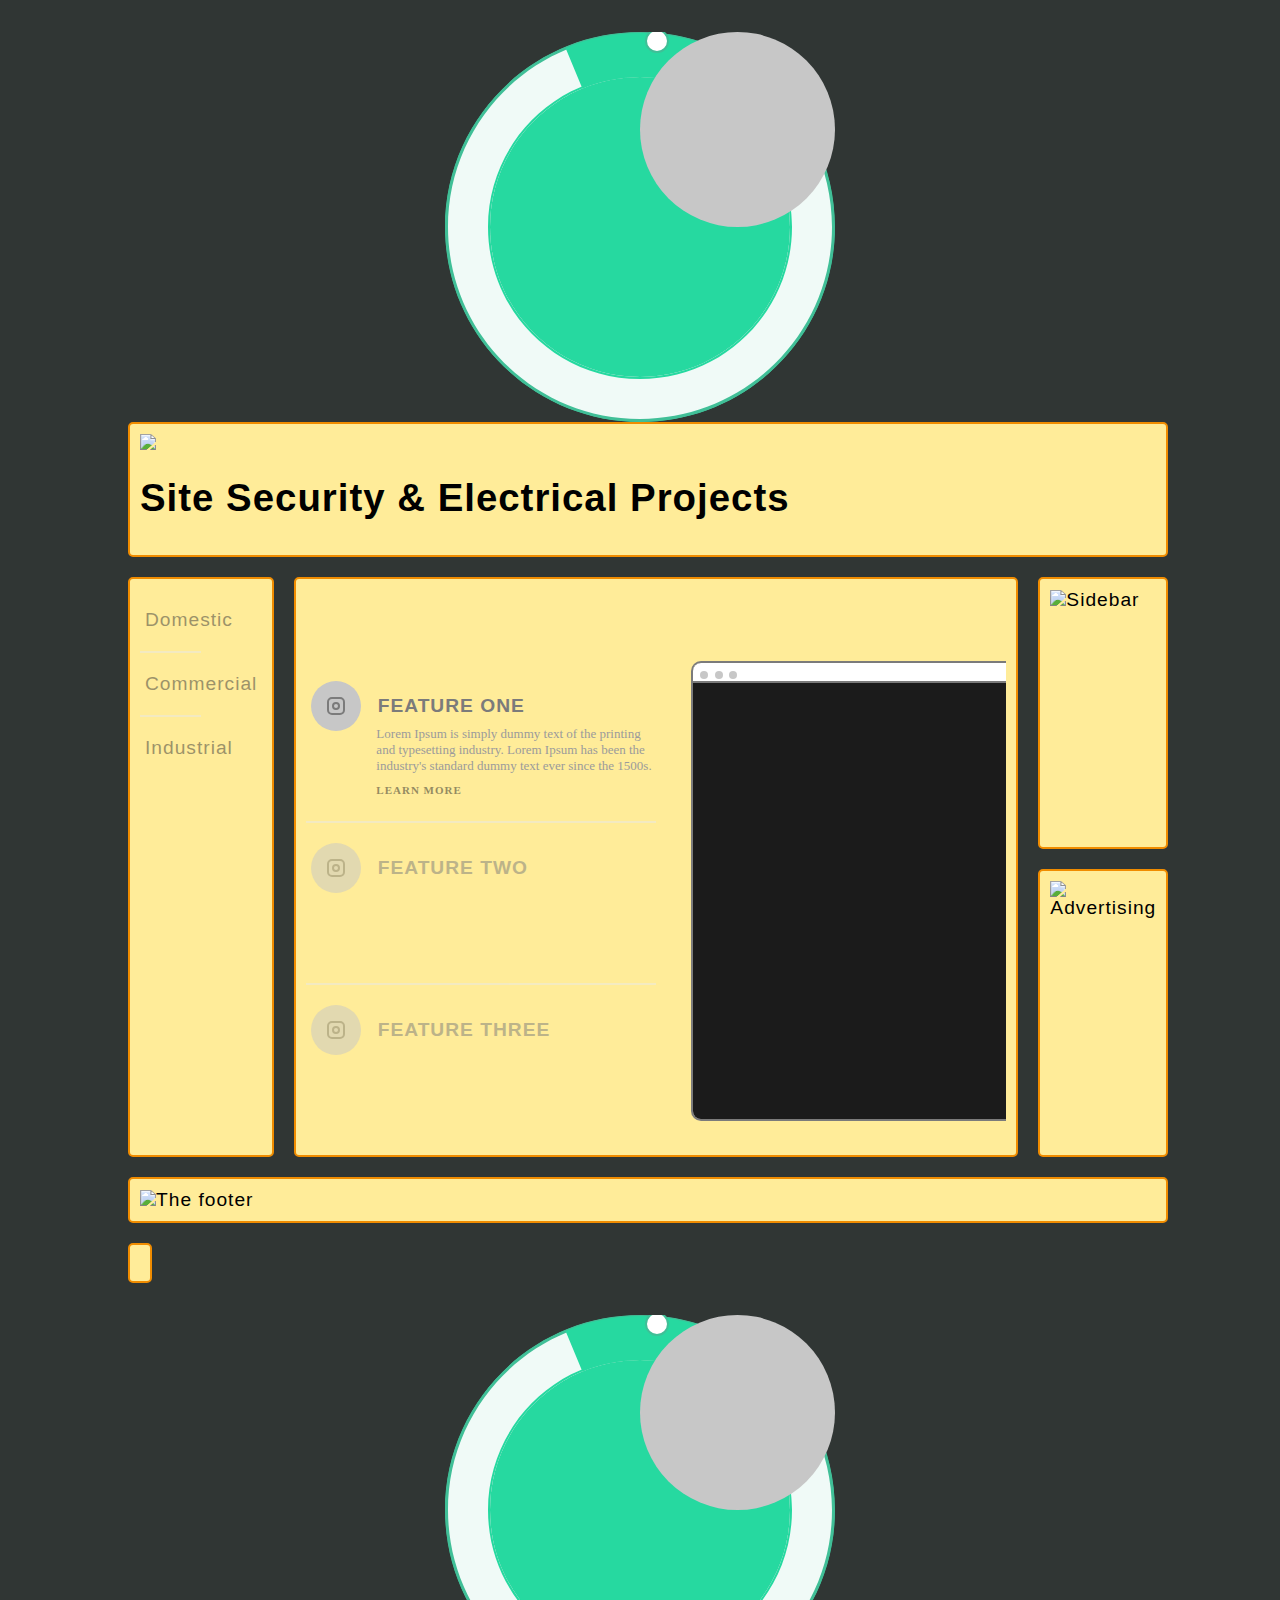
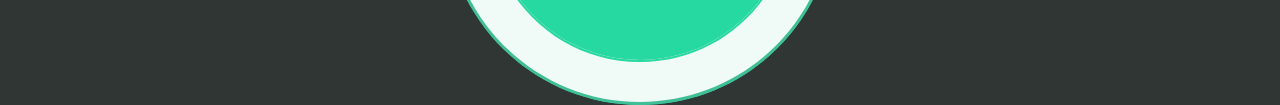
==== index.html @ a2bd5577 "Update index.html" ====
<head>
<!-- Learn about this code on MDN: https://developer.mozilla.org/en-US/docs/Web/CSS/CSS_Grid_Layout/Realizing_common_layouts_using_CSS_Grid_Layout -->
<link rel="stylesheet" href="style.css" type="text/css" media="screen"> 
<link rel="stylesheet" href="slider.css" type="text/css" media="screen">
<script>$(function() {
  $("#tabs").tabs({
    show: { effect: "blind", direction: "right", duration: 300 }
  });
  $( "#accordion" ).accordion();

  var btn = $('#accordion li a');
  var wrapper = $('#accordion li');

  $(btn).on('click', function() {
    $(btn).removeClass('active');
    $(btn).parent().find('.addon').removeClass('fadein');
    
    $(this).addClass('active');
    $(this).parent().find('.addon').addClass('fadein');
  });
  });</script><script src='https://cdnjs.cloudflare.com/ajax/libs/jquery/2.1.3/jquery.min.js'></script>
  <script src="js/index.js"></script>
</head>
<body><div class="slider-wrapper">

  <div class="rotatescroll" id="rotatescroll">

    <div class="viewport">

      <ul class="overview">
        <li>
          <a href="http://www.baijs.com"><img src="https://lh3.googleusercontent.com/-qYs3ZOJX-xg/VcoW14eR7uI/AAAAAAAADII/yAy7HLAr-ds/s800-Ic42/Southend-on-Sea-England_350x350.jpg" alt="" /></a>
        </li>
        <li>
          <a href="http://www.baijs.com"><img src="https://lh3.googleusercontent.com/-vZR6Rjpv3Uw/VcoW01PFRiI/AAAAAAAADII/F4N3YtK0mTA/s800-Ic42/Kylemore_County-Galway_Ireland_350x350.jpg" alt="" /></a>
        </li>
        <li>
          <a href="http://www.baijs.com"><img src="https://lh3.googleusercontent.com/-6twGYRW9qec/VcoW1E5Fj2I/AAAAAAAADII/xzsBLnCTuIs/s800-Ic42/Kidwelly-Carmarthen-Wales_350x350.jpg" alt="" /></a>
        </li>
        <li>
          <a href="http://www.baijs.com"><img src="https://lh3.googleusercontent.com/-TFeJJDYwyYw/VcoW1ATUTyI/AAAAAAAADII/GHVafrqce-c/s800-Ic42/Guernsey-coast-at-Gouffre_Channel-Islands_350x350.jpg" alt="" /></a>
        </li>
        <li>
          <a href="http://www.baijs.com"><img src="https://lh3.googleusercontent.com/-87WIsl0qnqE/VcoW2euL1PI/AAAAAAAADII/FFnVShlNvCY/s800-Ic42/Vest-Agder_Lindesnes_350x350.jpg" alt="" /></a>
        </li>
        <li>
          <a href="http://www.baijs.com"><img src="https://lh3.googleusercontent.com/-rcW7QNlhexM/VcoW1E9f5qI/AAAAAAAADII/zDpGAwGUuoE/s800-Ic42/Prins-Hendrikkade-Amsterdam-Holland_350x350.jpg" alt="" /></a>
        </li>
        <li>
          <a href="http://www.baijs.com"><img src="https://lh3.googleusercontent.com/-MF0cIdb1OtY/VcoW23sXmHI/AAAAAAAADII/MFHcCy-vSOI/s800-Ic42/bridges-Meuse-Sambre-Namur-Belgium_350x350.jpg" alt="" /></a>
        </li>
        <li>
          <a href="http://www.baijs.com"><img src="https://lh3.googleusercontent.com/-iamZ6JKpjJI/VcoW1SfQxyI/AAAAAAAADII/zTQU2uKVY6w/s800-Ic42/Sorrento-Naples-Italy_350x350.jpg" alt="" /></a>
        </li>
      </ul>

    </div>
    <!-- /.viewport -->

    <div class="dot"></div>
    <div class="overlay overlay-interaction" id="overlayInteraction"></div>
    <div class="overlay overlay-static"></div>
    <div class="overlay overlay-active" id="overlayActive"></div>
    <div class="thumb"></div>

  </div>
  <!-- /.rotatescroll -->
</div>
  <!-- /.slider-wrapper -->
<div class="wrapper"><div class="logome"><img src="/4siteonline.github.io/logo.png"/></div>
        <header class="main-head"><img src="/4siteonline.github.io/logo.png"/><h1>Site Security & Electrical Projects</h1></header>
        
        <nav class="main-nav">
            <ul>
                <li><a href="">Domestic</a></li>
                <li><a href="">Commercial</a></li>
                <li><a href="">Industrial</a></li>
            </ul>
        </nav>
        <article class="content">
            <div id="tabs">
  <ul id="accordion">
    <li>
      <a class="active" href="#tabs-1">   <div class="tag">
          <div class="icon">
            <div class="block">
              <div class="circle"></div>
            </div>
          </div>
          <span class="title">Feature One</span>
        </div>
      </a>
        <div class="addon fadein">
          <span>
            Lorem Ipsum is simply dummy text of the printing and typesetting industry. Lorem Ipsum has been the industry's standard dummy text ever since the 1500s.
          </span>
          <a class="para-a" href="#">Learn More</a>
        </div>
    </li>
    <li>
      <a href="#tabs-2">   <div class="tag">
          <div class="icon">
            <div class="block">
              <div class="circle"></div>
            </div>
          </div>
          <span class="title">Feature Two</span>
        </div>
      </a>
        <div class="addon">
          <span>
            Lorem Ipsum is simply dummy text of the printing and typesetting industry. Lorem Ipsum has been the industry's standard dummy text ever since the 1500s.
          </span>
          <a class="para-a" href="#">Learn More</a>
        </div>
    </li>
    <li>
      <a href="#tabs-3">   <div class="tag">
          <div class="icon">
            <div class="block">
              <div class="circle"></div>
            </div>
          </div>
          <span class="title">Feature Three</span>
        </div>
      </a>
        <div class="addon">
          <span>
            Lorem Ipsum is simply dummy text of the printing and typesetting industry. Lorem Ipsum has been the industry's standard dummy text ever since the 1500s.
          </span>
          <a class="para-a" href="#">Learn More</a>
        </div>
    </li>
  </ul>
  <div class="browser">
    <div class="top-bar">
      <div class="dot"></div>
      <div class="dot"></div>
      <div class="dot"></div>
    </div>
    <div id="tabs-1"></div>
    <div id="tabs-2"></div>
    <div id="tabs-3"></div>
  </div>
</div></article> 
        <aside class="side"><img src="/4siteonline.github.io/logo.png"/>Sidebar</aside>
        <div class="ad"><img src="/4siteonline.github.io/logo.png"/>Advertising</div>
        <footer class="main-footer"><img src="/4siteonline.github.io/logo.png"/>The footer</footer>
</div>
<div class="slid"><slider class="boxy"><div class="slider-wrapper">

  <div class="rotatescroll" id="rotatescroll">

    <div class="viewport">

      <ul class="overview">
        <li>
          <a href="http://www.baijs.com"><img src="https://lh3.googleusercontent.com/-qYs3ZOJX-xg/VcoW14eR7uI/AAAAAAAADII/yAy7HLAr-ds/s800-Ic42/Southend-on-Sea-England_350x350.jpg" alt="" /></a>
        </li>
        <li>
          <a href="http://www.baijs.com"><img src="https://lh3.googleusercontent.com/-vZR6Rjpv3Uw/VcoW01PFRiI/AAAAAAAADII/F4N3YtK0mTA/s800-Ic42/Kylemore_County-Galway_Ireland_350x350.jpg" alt="" /></a>
        </li>
        <li>
          <a href="http://www.baijs.com"><img src="https://lh3.googleusercontent.com/-6twGYRW9qec/VcoW1E5Fj2I/AAAAAAAADII/xzsBLnCTuIs/s800-Ic42/Kidwelly-Carmarthen-Wales_350x350.jpg" alt="" /></a>
        </li>
        <li>
          <a href="http://www.baijs.com"><img src="https://lh3.googleusercontent.com/-TFeJJDYwyYw/VcoW1ATUTyI/AAAAAAAADII/GHVafrqce-c/s800-Ic42/Guernsey-coast-at-Gouffre_Channel-Islands_350x350.jpg" alt="" /></a>
        </li>
        <li>
          <a href="http://www.baijs.com"><img src="https://lh3.googleusercontent.com/-87WIsl0qnqE/VcoW2euL1PI/AAAAAAAADII/FFnVShlNvCY/s800-Ic42/Vest-Agder_Lindesnes_350x350.jpg" alt="" /></a>
        </li>
        <li>
          <a href="http://www.baijs.com"><img src="https://lh3.googleusercontent.com/-rcW7QNlhexM/VcoW1E9f5qI/AAAAAAAADII/zDpGAwGUuoE/s800-Ic42/Prins-Hendrikkade-Amsterdam-Holland_350x350.jpg" alt="" /></a>
        </li>
        <li>
          <a href="http://www.baijs.com"><img src="https://lh3.googleusercontent.com/-MF0cIdb1OtY/VcoW23sXmHI/AAAAAAAADII/MFHcCy-vSOI/s800-Ic42/bridges-Meuse-Sambre-Namur-Belgium_350x350.jpg" alt="" /></a>
        </li>
        <li>
          <a href="http://www.baijs.com"><img src="https://lh3.googleusercontent.com/-iamZ6JKpjJI/VcoW1SfQxyI/AAAAAAAADII/zTQU2uKVY6w/s800-Ic42/Sorrento-Naples-Italy_350x350.jpg" alt="" /></a>
        </li>
      </ul>

    </div>
    <!-- /.viewport -->

    <div class="dot"></div>
    <div class="overlay overlay-interaction" id="overlayInteraction"></div>
    <div class="overlay overlay-static"></div>
    <div class="overlay overlay-active" id="overlayActive"></div>
    <div class="thumb"></div>

  </div>
  <!-- /.rotatescroll -->
</div>
        <!-- /.slider-wrapper --></slider></div></body>
---- style.css ----
.logome {width:10%;}
@import url('https://fonts.googleapis.com/css?family=Open Sans:400,700|Montserrat');

body {
  margin: 0;
  padding: 0;
  font-family: 'Montserrat';
  font-size: 13px;
  letter-spacing: 1px;
}

#tabs {
  width: 700px;
  display: flex;
  position: relative;
  margin: 0 auto;
  margin-top: 50px;
  height: auto;
  min-height: 200px;
  max-height: 600px;
  overflow: hidden;
}

ul {
  position: relative;
  display: inline-block;
  margin: 0;
  padding: 0;
  list-style-type: none;
  vertical-align: top;
  width: 50%;
}

ul li a {
  position: relative;
  display: block;
  width: 100%;
  text-decoration: none;
  color: #3b3b3b;
  border-top: solid 2px #e9e9e9;
  padding: 20px 5px;
  z-index: 1;
  opacity: .5;
  -webkit-transition: 0.3s ease;
  -moz-transition: 0.3s ease;
  -o-transition: 0.3s ease;
  transition: 0.3s ease;
}

ul li:focus, a:focus {
  outline: none;
}

ul li:nth-child(1) a {
  border-top: none;
}

ul li a.active {
  opacity: 1;
}

.para-a {
  font-weight: bold;
  margin-top: 10px;
  padding: 0;
  text-transform: uppercase;
  font-size: 11px;
  letter-spacing: 1px;
  border: none;
  font-family: 'Montserrat';
  color: #2b2b2b;
}

.tag {
  position: relative;
  width: 100%;
}

.icon {
  position: relative;
  display: inline-block;
  width: 50px;
  height: 50px;
  background: #c7c7c7;
  border-radius: 100%;
  vertical-align: middle;
}

.block {
  position: absolute;
  width: 18px;
  height: 18px;
  vertical-align: middle;
  border: solid 2px #7b7b7b;
  border-radius: 5px;
  top: 50%;
  left: 50%;
  -webkit-transform: translate(-50%, -50%);
  -moz-transform: translate(-50%, -50%);
  -o-transform: translate(-50%, -50%);
  -ms-transform: translate(-50%, -50%);
  transform: translate(-50%, -50%);
}

.circle {
  position: absolute;
  padding: 2px;
  border: solid 2px #7b7b7b;
  border-radius: 100%;
  top: 50%;
  left: 50%;
  -webkit-transform: translate(-50%, -50%);
  -moz-transform: translate(-50%, -50%);
  -o-transform: translate(-50%, -50%);
  -ms-transform: translate(-50%, -50%);
  transform: translate(-50%, -50%);
}

.title {
  display: inline-block;
  text-transform: uppercase;
  font-weight: bold;
  padding: 0 10px;
  vertical-align: middle;
  color: #7b7b7b;
}

.addon {
  position: relative;
  width: 80%;
  top: -25px;
  margin-left: 70px;
  letter-spacing: 0;
  font-size: 13px;
  color: #9b9b9b;
  opacity: 0;
  font-family: 'Open Sans';
}

.addon.fadein {
  opacity: 1;
}

.browser {
  width: 45%;
  height: 95%;
  position: absolute;
  border-style: solid;
  border-width: 2px 0 2px 2px;
  border-color: #7b7b7b transparent #7b7b7b #7b7b7b;
  right: 0;
  border-radius: 10px 0 0 10px;
  overflow: hidden;
}

.top-bar {
  position: absolute;
  top: 0;
  left: 0;
  width: 100%;
  height: 20px;
  line-height: 20px;
  background: #fff;
  border-bottom: solid 2px #7b7b7b;
  z-index: 2;
}

.dot {
  position: relative;
  display: inline-block;
  padding: 4px;
  background: #c7c7c7;
  border-radius: 100%;
}

.dot:nth-child(1) {
  margin-left: 7px;
}

#tabs-1, #tabs-2, #tabs-3 {
  position: absolute;
  top: 0;
  right: 0;
  width: 100%;
  height: 100%;
}

#tabs-1 {
  background: #9b9b9b;
}

#tabs-2 {
  background: #c9c9c9;
}

#tabs-3 {
  background: #1b1b1b;
}
*slider
*,
*:before,
*:after {
  /* outline: 1px dotted salmon; */
  
  box-sizing: inherit;
}

html,
body {
  height: 100%;
  background-color: #303634;
}

body {
  font: 100%/1.5 AvenirNext-Medium, Corbel, "Segoe Ui", "Trebuchet Ms", sans-serif;
  margin: 0;
  box-sizing: border-box;
  min-height: 100%;
  overflow: hidden;
}

img {
  border: 0;
  max-width: 100%;
  height: auto;
}

.slider-wrapper {
  /* width: 390px; */
  
  max-width: 24.375em;
  margin: 2em auto 0;
}

.rotatescroll img {
  vertical-align: middle;
  border: 9px solid #26d9a0;
}

.rotatescroll img,
.rotatescroll .overview li {
  border-radius: 50%;
}
/* Tiny Circleslider */

.rotatescroll {
  position: relative;
  height: 390px;
  width: 390px;
  padding: 40px;
  overflow: hidden;
}

.rotatescroll .viewport {
  /* width: 390px; */
  
  height: 390px;
  position: relative;
  margin: 0 auto;
  overflow: hidden;
  pointer-events: none;
  background-color: #26d9a0;
}

.rotatescroll .overview {
  /* position: absolute; */ 
  position: relative;
  width: 798px;
  list-style: none;
  left: 0;
  top: 0;
  margin: -20px 0 0 -20px;
  padding: 0;
  z-index: 0;
}

.rotatescroll .overview li {
  height: 342px;
  width: 342px;
  float: left;
  position: relative;
  padding: 15px;
  margin: 4px 0 0 4px;
}

.rotatescroll .overlay {
  pointer-events: none;
  position: absolute;
  left: 0;
  top: 0;
  height: 390px;
  width: 390px;
  /* standalone SVG: https://gist.github.com/atelierbram/2f7e675dc7d65acab65d#file-bg-scroll-active_390x390-svg */ 
  background: url("data:image/svg+xml;charset=utf8,%3Csvg xmlns='http://www.w3.org/2000/svg' viewBox='0 0 390 390'%3E%3Cg%3E%3Cpath fill='rgb(48,54,52)' d='M195,0H0v195C0,87.305,87.305,0,195,0z'/%3E%3Cpath fill='rgb(48,54,52)' d='M195,390h195V195C390,302.696,302.695,390,195,390z'/%3E%3Cpath fill='rgb(48,54,52)' d='M0,195v195h195C87.305,390,0,302.696,0,195z'/%3E%3Cpath fill='rgb(48,54,52)' d='M195,0c107.695,0,195,87.305,195,195V0H195z'/%3E%3C/g%3E%3Cg%3E%3Cpath fill='rgb(64,191,151)' d='M195,0C87.304,0,0,87.305,0,195s87.304,195,195,195c107.695,0,195-87.305,195-195S302.695,0,195,0z M195,345c-82.926,0-150-67.074-150-150c0-82.925,67.074-150,150-150c82.926,0,150,67.075,150,150C345,277.926,277.926,345,195,345 z'/%3E%3C/g%3E%3Cg%3E%3Cpath fill='rgb(240,250,247)' d='M195,3C88.919,3,3,88.92,3,195s85.919,192,192,192c106.08,0,192-85.92,192-192S301.08,3,195,3z M195,345 c-82.926,0-150-67.074-150-150c0-82.925,67.074-150,150-150c82.926,0,150,67.075,150,150C345,277.926,277.926,345,195,345z'/%3E%3C/g%3E%3Cg%3E%3Cpath fill='rgb(38,217,160)' d='M195,43c-84.003,0-152,67.998-152,152c0,84.002,67.997,152,152,152c84.002,0,152-67.998,152-152 C347,110.998,279.002,43,195,43z M195,345c-82.926,0-150-67.074-150-150c0-82.925,67.074-150,150-150c82.926,0,150,67.075,150,150 C345,277.926,277.926,345,195,345z'/%3E%3C/g%3E%3Cg%3E%3Cpath fill='rgb(38,217,160)' d='M137.375,56.438C155.096,49.08,174.598,45,195,45s39.697,4.018,57.417,11.375l16.792-40.458 C246.524,6.489,221.106,1,195,1c-26.107,0-51.759,5.447-74.443,14.875L137.375,56.438z'/%3E%3C/g%3E%3C/svg%3E") 0 0 no-repeat; 
}

.rotatescroll .overlay-interaction {
   background: url("data:image/svg+xml;charset=utf8,%3Csvg xmlns='http://www.w3.org/2000/svg' viewBox='0 0 390 390'%3E%3Cg%3E%3Cpath fill='rgb(185,255,153)' d='M137.375,56.438C155.096,49.08,174.598,45,195,45s39.697,4.018,57.417,11.375l16.792-40.458 C246.524,6.489,221.106,1,195,1c-26.107,0-51.759,5.447-74.443,14.875L137.375,56.438z'/%3E%3C/g%3E%3C/svg%3E") 0 0 no-repeat;
   z-index: 0;
}

.rotatescroll [class*="-hovered"] {
  z-index: 1;
}

/*  https://mathiasbynens.be/notes/css-escapes  */
.rotatescroll .slideno\(1\),
.is-slide2-hovered {
  transform: rotate(45deg);
}
.rotatescroll .slideno\(2\),
.is-slide3-hovered {
  transform: rotate(90deg);
}
.rotatescroll .slideno\(3\),
.is-slide4-hovered {
  transform: rotate(135deg);
}
.rotatescroll .slideno\(4\),
.is-slide5-hovered {
  transform: rotate(135deg);
  transform: rotate(180deg);
}
.rotatescroll .slideno\(5\),
.is-slide6-hovered {
  transform: rotate(225deg);
}
.rotatescroll .slideno\(6\),
.is-slide7-hovered {
  transform: rotate(270deg);
}
.rotatescroll .slideno\(7\),
.is-slide8-hovered {
  transform: rotate(315deg);
}

.rotatescroll .thumb {
  touch-action: none;
  -ms-touch-action: none;
  position: absolute;
  top: -3px;
  cursor: pointer;
  /* left: 137px; */ 
  left: 200px;
  width: 24px;
  height: 24px;
  z-index: 200;
  background: #fff;
  border: 2px solid #40bf97;
  border-radius: 50%;
}

.rotatescroll .dot {
  left: inherit !important;
  top: 0 !important;
  z-index: 100;
  text-align: center;
  overflow: hidden;
  position: absolute;
  /* top: 0; */
  
  right: 0;
  width: 50%;
  height: 50%;
  transform-origin: 0% 100%;
}

.rotatescroll .dot span {
  /* display: none; */
}

.rotatescroll .dot:after {
  content: '';
  position: absolute;
  top: 2px;
  left: 0;
  border-left: 2px solid #40b590;
  height: 42px;
  /* display: table-cell; */
}

.rotatescroll .text {
  padding-top: 20px;
}

.rotatescroll .flip.text {
  padding-top: 30px;
}

.rotatescroll .flip.text span {
  top: 5px;
}

.rotatescroll .active .flip.text span {
  top: 18px !important;
}

.rotatescroll .active h1 div.text {
  /* background-color: #26d9a0; */ 
  color: #fff;
  padding: 20px;
  height: 8px !important;
  text-shadow: 0 0 1px #303634,2px 1px 1px hsla(160, 6%, 20%,.5);
  font-family: AvenirNext-DemiBold, Corbel, "Segoe Ui", "Trebuchet Ms", sans-serif;
}

.rotatescroll .active h1 div.text:hover {
  color: #303634;
  text-shadow: none;
} 

.rotatescroll h1 span {
  line-height: 0.65;
  white-space: pre;
  overflow: visible;
  padding: 0px;
}

.rotatescroll .flip {
  transform: rotate(180deg)
}

.rotatescroll .active {}

.rotatescroll .dot h1 {
  position: absolute;
  left: -100%;
  width: 200%;
  height: 200%;
  transform: skewY(45deg) rotate(22.5deg);
  margin: 0;
  cursor: pointer;
  text-align: center;
  font-size: 12px;
  line-height: 0;
  font-weight: bold;
  text-transform: uppercase;
  color: #303634; 
}

.rotatescroll .dot-1 {
  transform: rotate(337.5deg) skewY(-45deg);
}

.rotatescroll .dot-2 {
  transform: rotate(22.5deg) skewY(-45deg);
}

.rotatescroll .dot-3 {
  transform: rotate(67.5deg) skewY(-45deg);
}

.rotatescroll .dot-4 {
  transform: rotate(112.5deg) skewY(-45deg);
}

.rotatescroll .dot-5 {
  transform: rotate(157.5deg) skewY(-45deg);
}

.rotatescroll .dot-6 {
  transform: rotate(202.5deg) skewY(-45deg);
}

.rotatescroll .dot-7 {
  transform: rotate(247.5deg) skewY(-45deg);
}

.rotatescroll .dot-8 {
  transform: rotate(292.5deg) skewY(-45deg);
}

* {box-sizing: border-box;}

    .wrapper {
        max-width: 1024px;
        margin: 0 auto;
        font: 1.2em Helvetica, arial, sans-serif;
    }

    .wrapper > * {
        border: 2px solid #f08c00;
        background-color: #ffec99;
        border-radius: 5px;
        padding: 10px;
    }

    nav ul {
        list-style: none;
        margin: 0;
        padding: 0;
    }
.main-head {
  grid-area: header;
}
.content {
  grid-area: content;
}
.main-nav {
  grid-area: nav;
}
.side {
  grid-area: sidebar;
}
.ad {
  grid-area: ad;
}
.main-footer {
  grid-area: footer;
}
.wrapper {
  display: grid;
  grid-gap: 20px;
  grid-template-areas: 
    "header"
    "nav"
    "content"
    "sidebar"
    "ad"
    "footer";
}
@media (min-width: 500px) {
  .wrapper {
    grid-template-columns: 1fr 3fr;
    grid-template-areas: 
      "header  header"
      "nav     nav"
      "sidebar content"
      "ad      footer";
  }
  nav ul {
    display: flex;
    justify-content: space-between;
  }
}
@media (min-width: 700px) {
  .wrapper {
    grid-template-columns: 1fr 4fr 1fr;
    grid-template-areas: 
      "header header  header"
      "nav    content sidebar"
      "nav    content ad"
      "footer footer  footer"
   }
   nav ul {
     flex-direction: column;
   }
}
---- slider.css ----
*,
*:before,
*:after {
  /* outline: 1px dotted salmon; */
  
  box-sizing: inherit;
}

html,
body {
  height: 100%;
  background-color: #303634;
}

body {
  font: 100%/1.5 AvenirNext-Medium, Corbel, "Segoe Ui", "Trebuchet Ms", sans-serif;
  margin: 0;
  box-sizing: border-box;
  min-height: 100%;
  overflow: hidden;
}

img {
  border: 0;
  max-width: 100%;
  height: auto;
}

.slider-wrapper {
  /* width: 390px; */
  
  max-width: 24.375em;
  margin: 2em auto 0;
}

.rotatescroll img {
  vertical-align: middle;
  border: 9px solid #26d9a0;
}

.rotatescroll img,
.rotatescroll .overview li {
  border-radius: 50%;
}
/* Tiny Circleslider */

.rotatescroll {
  position: relative;
  height: 390px;
  width: 390px;
  padding: 40px;
  overflow: hidden;
}

.rotatescroll .viewport {
  /* width: 390px; */
  
  height: 390px;
  position: relative;
  margin: 0 auto;
  overflow: hidden;
  pointer-events: none;
  background-color: #26d9a0;
}

.rotatescroll .overview {
  /* position: absolute; */ 
  position: relative;
  width: 798px;
  list-style: none;
  left: 0;
  top: 0;
  margin: -20px 0 0 -20px;
  padding: 0;
  z-index: 0;
}

.rotatescroll .overview li {
  height: 342px;
  width: 342px;
  float: left;
  position: relative;
  padding: 15px;
  margin: 4px 0 0 4px;
}

.rotatescroll .overlay {
  pointer-events: none;
  position: absolute;
  left: 0;
  top: 0;
  height: 390px;
  width: 390px;
  /* standalone SVG: https://gist.github.com/atelierbram/2f7e675dc7d65acab65d#file-bg-scroll-active_390x390-svg */ 
  background: url("data:image/svg+xml;charset=utf8,%3Csvg xmlns='http://www.w3.org/2000/svg' viewBox='0 0 390 390'%3E%3Cg%3E%3Cpath fill='rgb(48,54,52)' d='M195,0H0v195C0,87.305,87.305,0,195,0z'/%3E%3Cpath fill='rgb(48,54,52)' d='M195,390h195V195C390,302.696,302.695,390,195,390z'/%3E%3Cpath fill='rgb(48,54,52)' d='M0,195v195h195C87.305,390,0,302.696,0,195z'/%3E%3Cpath fill='rgb(48,54,52)' d='M195,0c107.695,0,195,87.305,195,195V0H195z'/%3E%3C/g%3E%3Cg%3E%3Cpath fill='rgb(64,191,151)' d='M195,0C87.304,0,0,87.305,0,195s87.304,195,195,195c107.695,0,195-87.305,195-195S302.695,0,195,0z M195,345c-82.926,0-150-67.074-150-150c0-82.925,67.074-150,150-150c82.926,0,150,67.075,150,150C345,277.926,277.926,345,195,345 z'/%3E%3C/g%3E%3Cg%3E%3Cpath fill='rgb(240,250,247)' d='M195,3C88.919,3,3,88.92,3,195s85.919,192,192,192c106.08,0,192-85.92,192-192S301.08,3,195,3z M195,345 c-82.926,0-150-67.074-150-150c0-82.925,67.074-150,150-150c82.926,0,150,67.075,150,150C345,277.926,277.926,345,195,345z'/%3E%3C/g%3E%3Cg%3E%3Cpath fill='rgb(38,217,160)' d='M195,43c-84.003,0-152,67.998-152,152c0,84.002,67.997,152,152,152c84.002,0,152-67.998,152-152 C347,110.998,279.002,43,195,43z M195,345c-82.926,0-150-67.074-150-150c0-82.925,67.074-150,150-150c82.926,0,150,67.075,150,150 C345,277.926,277.926,345,195,345z'/%3E%3C/g%3E%3Cg%3E%3Cpath fill='rgb(38,217,160)' d='M137.375,56.438C155.096,49.08,174.598,45,195,45s39.697,4.018,57.417,11.375l16.792-40.458 C246.524,6.489,221.106,1,195,1c-26.107,0-51.759,5.447-74.443,14.875L137.375,56.438z'/%3E%3C/g%3E%3C/svg%3E") 0 0 no-repeat; 
}

.rotatescroll .overlay-interaction {
   background: url("data:image/svg+xml;charset=utf8,%3Csvg xmlns='http://www.w3.org/2000/svg' viewBox='0 0 390 390'%3E%3Cg%3E%3Cpath fill='rgb(185,255,153)' d='M137.375,56.438C155.096,49.08,174.598,45,195,45s39.697,4.018,57.417,11.375l16.792-40.458 C246.524,6.489,221.106,1,195,1c-26.107,0-51.759,5.447-74.443,14.875L137.375,56.438z'/%3E%3C/g%3E%3C/svg%3E") 0 0 no-repeat;
   z-index: 0;
}

.rotatescroll [class*="-hovered"] {
  z-index: 1;
}

/*  https://mathiasbynens.be/notes/css-escapes  */
.rotatescroll .slideno\(1\),
.is-slide2-hovered {
  transform: rotate(45deg);
}
.rotatescroll .slideno\(2\),
.is-slide3-hovered {
  transform: rotate(90deg);
}
.rotatescroll .slideno\(3\),
.is-slide4-hovered {
  transform: rotate(135deg);
}
.rotatescroll .slideno\(4\),
.is-slide5-hovered {
  transform: rotate(135deg);
  transform: rotate(180deg);
}
.rotatescroll .slideno\(5\),
.is-slide6-hovered {
  transform: rotate(225deg);
}
.rotatescroll .slideno\(6\),
.is-slide7-hovered {
  transform: rotate(270deg);
}
.rotatescroll .slideno\(7\),
.is-slide8-hovered {
  transform: rotate(315deg);
}

.rotatescroll .thumb {
  touch-action: none;
  -ms-touch-action: none;
  position: absolute;
  top: -3px;
  cursor: pointer;
  /* left: 137px; */ 
  left: 200px;
  width: 24px;
  height: 24px;
  z-index: 200;
  background: #fff;
  border: 2px solid #40bf97;
  border-radius: 50%;
}

.rotatescroll .dot {
  left: inherit !important;
  top: 0 !important;
  z-index: 100;
  text-align: center;
  overflow: hidden;
  position: absolute;
  /* top: 0; */
  
  right: 0;
  width: 50%;
  height: 50%;
  transform-origin: 0% 100%;
}

.rotatescroll .dot span {
  /* display: none; */
}

.rotatescroll .dot:after {
  content: '';
  position: absolute;
  top: 2px;
  left: 0;
  border-left: 2px solid #40b590;
  height: 42px;
  /* display: table-cell; */
}

.rotatescroll .text {
  padding-top: 20px;
}

.rotatescroll .flip.text {
  padding-top: 30px;
}

.rotatescroll .flip.text span {
  top: 5px;
}

.rotatescroll .active .flip.text span {
  top: 18px !important;
}

.rotatescroll .active h1 div.text {
  /* background-color: #26d9a0; */ 
  color: #fff;
  padding: 20px;
  height: 8px !important;
  text-shadow: 0 0 1px #303634,2px 1px 1px hsla(160, 6%, 20%,.5);
  font-family: AvenirNext-DemiBold, Corbel, "Segoe Ui", "Trebuchet Ms", sans-serif;
}

.rotatescroll .active h1 div.text:hover {
  color: #303634;
  text-shadow: none;
} 

.rotatescroll h1 span {
  line-height: 0.65;
  white-space: pre;
  overflow: visible;
  padding: 0px;
}

.rotatescroll .flip {
  transform: rotate(180deg)
}

.rotatescroll .active {}

.rotatescroll .dot h1 {
  position: absolute;
  left: -100%;
  width: 200%;
  height: 200%;
  transform: skewY(45deg) rotate(22.5deg);
  margin: 0;
  cursor: pointer;
  text-align: center;
  font-size: 12px;
  line-height: 0;
  font-weight: bold;
  text-transform: uppercase;
  color: #303634; 
}

.rotatescroll .dot-1 {
  transform: rotate(337.5deg) skewY(-45deg);
}

.rotatescroll .dot-2 {
  transform: rotate(22.5deg) skewY(-45deg);
}

.rotatescroll .dot-3 {
  transform: rotate(67.5deg) skewY(-45deg);
}

.rotatescroll .dot-4 {
  transform: rotate(112.5deg) skewY(-45deg);
}

.rotatescroll .dot-5 {
  transform: rotate(157.5deg) skewY(-45deg);
}

.rotatescroll .dot-6 {
  transform: rotate(202.5deg) skewY(-45deg);
}

.rotatescroll .dot-7 {
  transform: rotate(247.5deg) skewY(-45deg);
}

.rotatescroll .dot-8 {
  transform: rotate(292.5deg) skewY(-45deg);
}
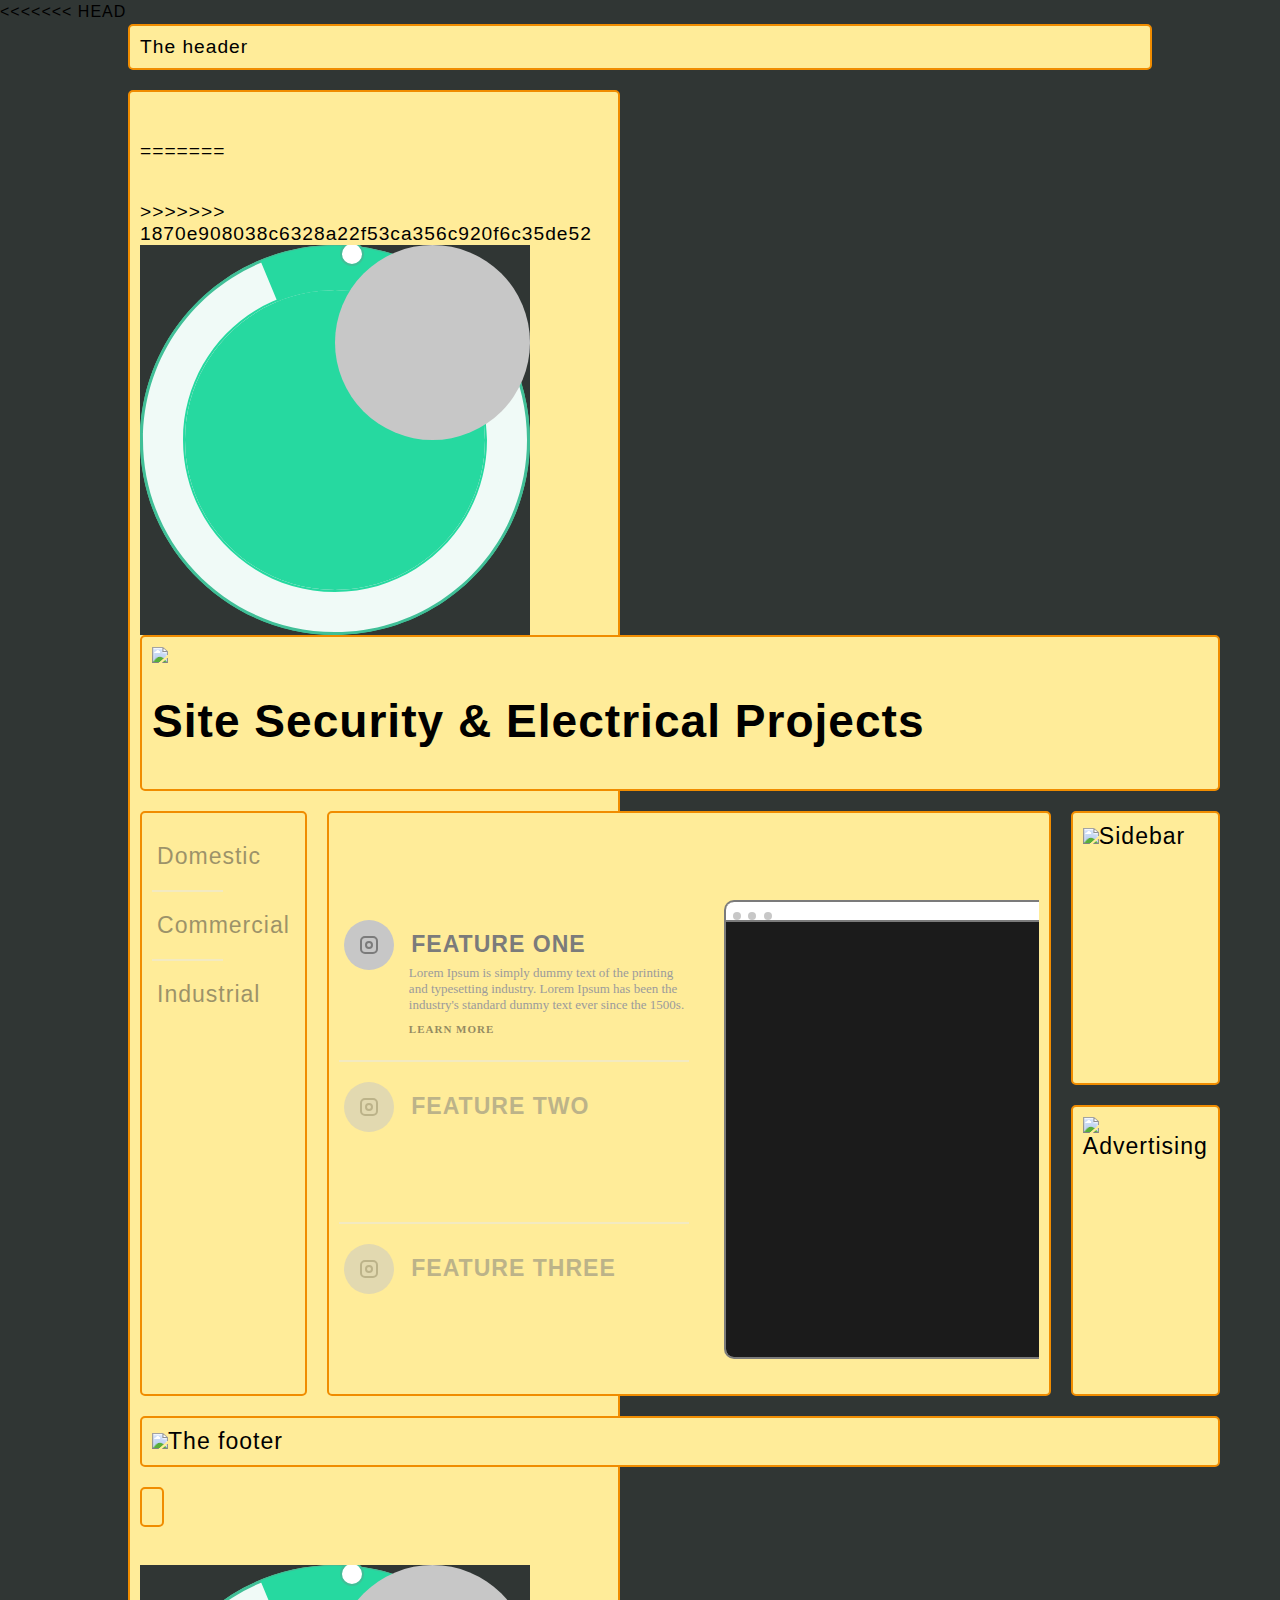
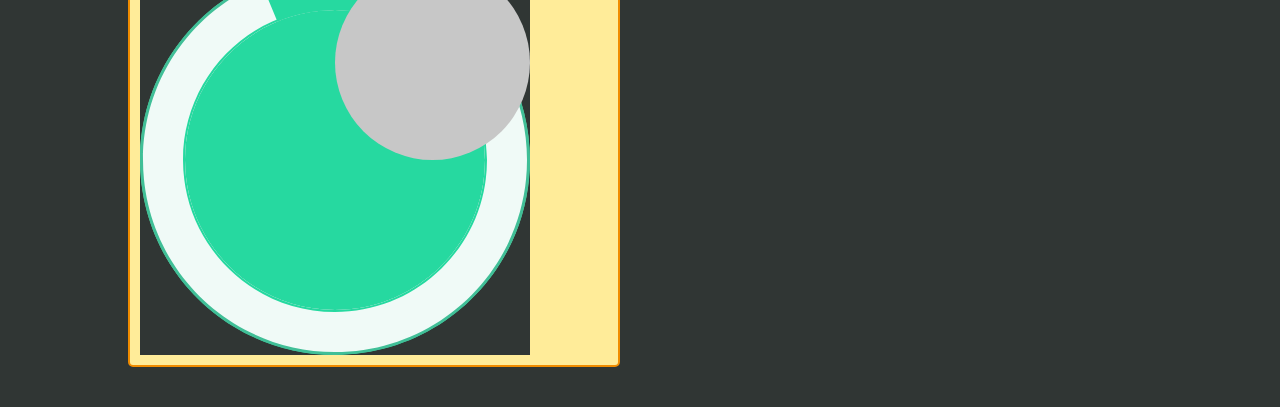
==== commit 1115ce60: "Merge branch 'master' of https://github.com/4siteweb/4siteonline.github.io" ====
--- a/index.html
+++ b/index.html
@@ -1,27 +1,21 @@
 <head>
 <!-- Learn about this code on MDN: https://developer.mozilla.org/en-US/docs/Web/CSS/CSS_Grid_Layout/Realizing_common_layouts_using_CSS_Grid_Layout -->
+<<<<<<< HEAD
+<link rel="stylesheet" href="style.css" type="text/css" media="screen">
+<script src='http://cdnjs.cloudflare.com/ajax/libs/jquery/2.1.3/jquery.min.js'></script>
+
+<script src="js/index.js"></script>
+<div class="wrapper">
+        <header class="main-head">The header</header>
+        <slider class="boxy"><div class="slider-wrapper">
+=======
 <link rel="stylesheet" href="style.css" type="text/css" media="screen"> 
 <link rel="stylesheet" href="slider.css" type="text/css" media="screen">
-<script>$(function() {
-  $("#tabs").tabs({
-    show: { effect: "blind", direction: "right", duration: 300 }
-  });
-  $( "#accordion" ).accordion();
-
-  var btn = $('#accordion li a');
-  var wrapper = $('#accordion li');
-
-  $(btn).on('click', function() {
-    $(btn).removeClass('active');
-    $(btn).parent().find('.addon').removeClass('fadein');
-    
-    $(this).addClass('active');
-    $(this).parent().find('.addon').addClass('fadein');
-  });
-  });</script><script src='https://cdnjs.cloudflare.com/ajax/libs/jquery/2.1.3/jquery.min.js'></script>
+<script src='https://cdnjs.cloudflare.com/ajax/libs/jquery/2.1.3/jquery.min.js'></script>
   <script src="js/index.js"></script>
 </head>
 <body><div class="slider-wrapper">
+>>>>>>> 1870e908038c6328a22f53ca356c920f6c35de52
 
   <div class="rotatescroll" id="rotatescroll">
 
@@ -192,4 +186,20 @@
   </div>
   <!-- /.rotatescroll -->
 </div>
-        <!-- /.slider-wrapper --></slider></div></body>
+        <!-- /.slider-wrapper --></slider></div><script>$(function() {
+  $("#tabs").tabs({
+    show: { effect: "blind", direction: "right", duration: 300 }
+  });
+  $( "#accordion" ).accordion();
+
+  var btn = $('#accordion li a');
+  var wrapper = $('#accordion li');
+
+  $(btn).on('click', function() {
+    $(btn).removeClass('active');
+    $(btn).parent().find('.addon').removeClass('fadein');
+    
+    $(this).addClass('active');
+    $(this).parent().find('.addon').addClass('fadein');
+  });
+  });</script></body>
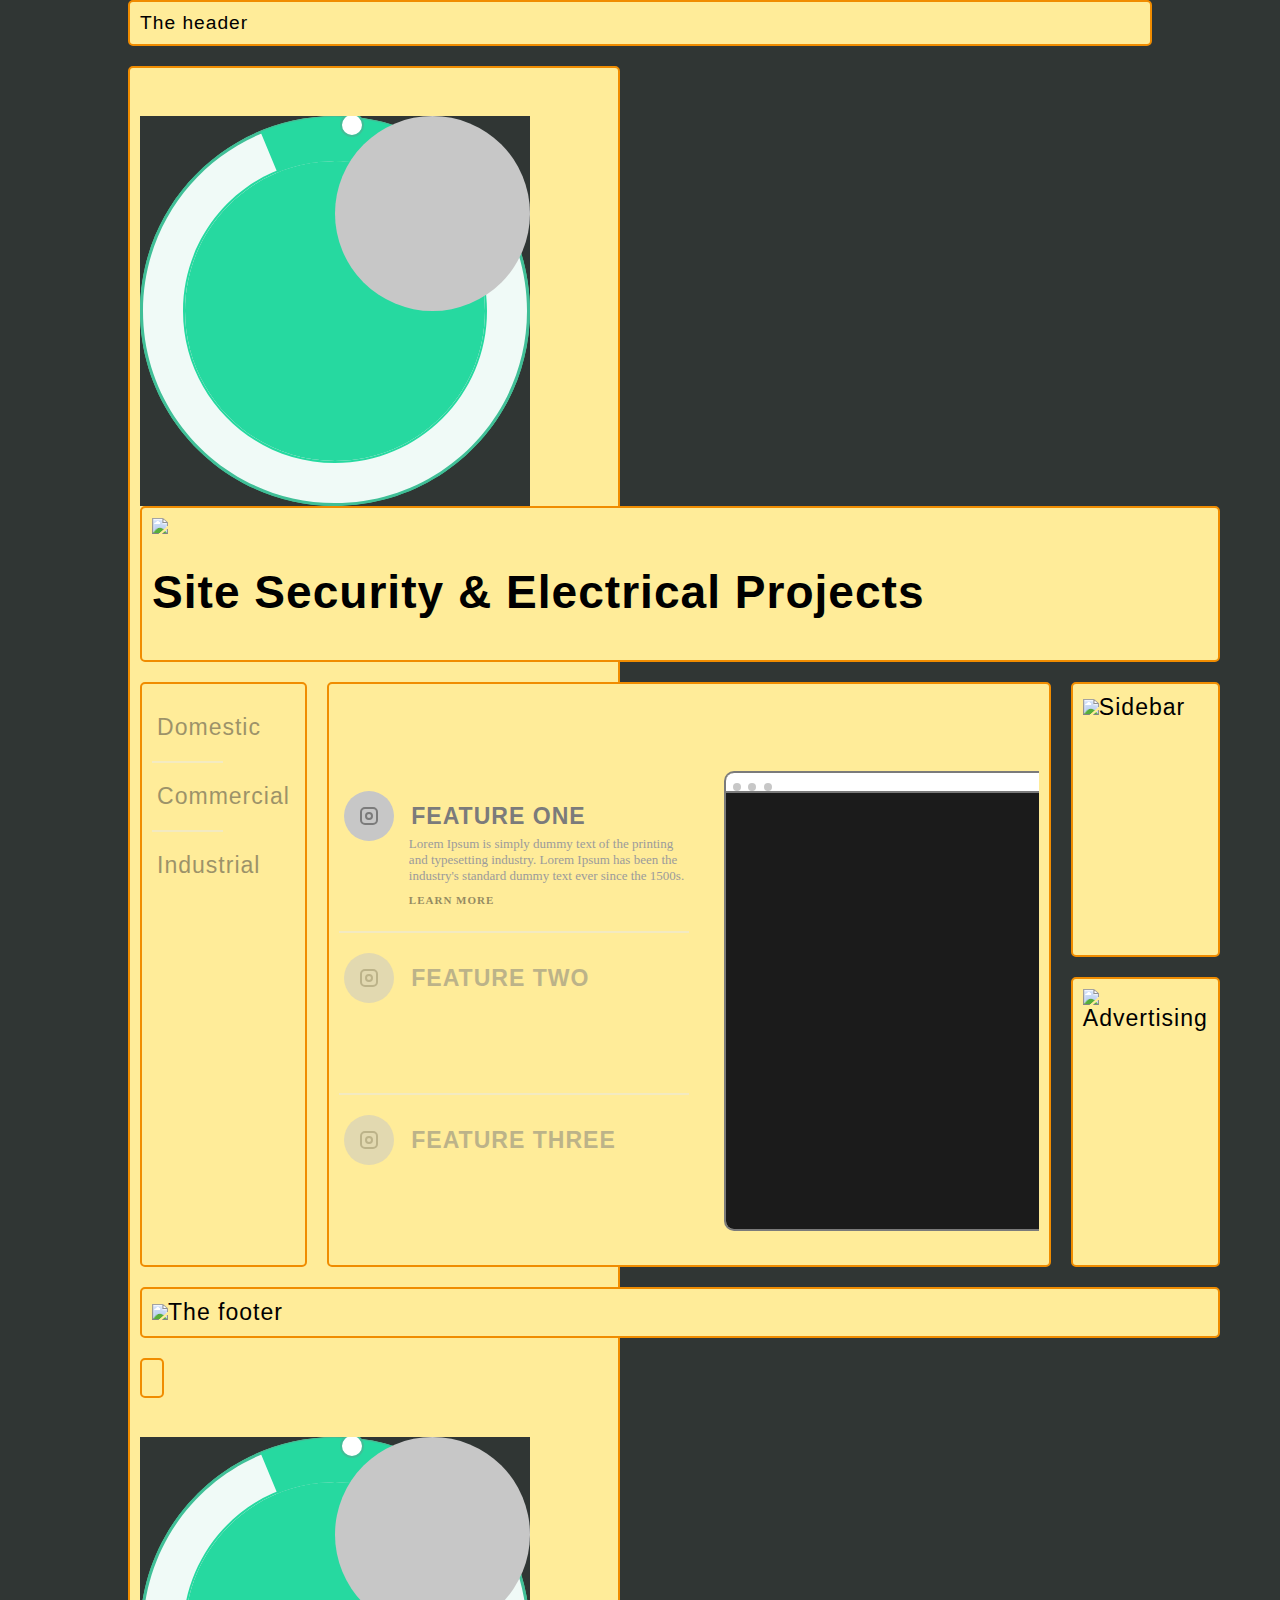
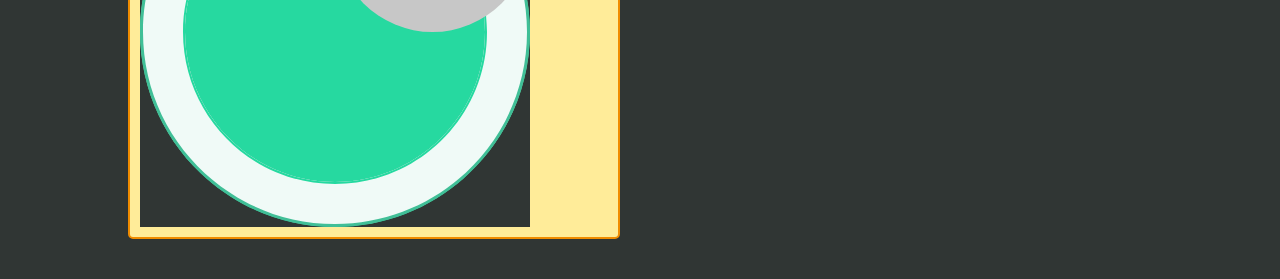
==== commit a507bcf7: "l" ====
--- a/index.html
+++ b/index.html
@@ -1,6 +1,6 @@
 <head>
 <!-- Learn about this code on MDN: https://developer.mozilla.org/en-US/docs/Web/CSS/CSS_Grid_Layout/Realizing_common_layouts_using_CSS_Grid_Layout -->
-<<<<<<< HEAD
+<HEAD>
 <link rel="stylesheet" href="style.css" type="text/css" media="screen">
 <script src='http://cdnjs.cloudflare.com/ajax/libs/jquery/2.1.3/jquery.min.js'></script>
 
@@ -8,14 +8,14 @@
 <div class="wrapper">
         <header class="main-head">The header</header>
         <slider class="boxy"><div class="slider-wrapper">
-=======
+
 <link rel="stylesheet" href="style.css" type="text/css" media="screen"> 
 <link rel="stylesheet" href="slider.css" type="text/css" media="screen">
 <script src='https://cdnjs.cloudflare.com/ajax/libs/jquery/2.1.3/jquery.min.js'></script>
   <script src="js/index.js"></script>
 </head>
 <body><div class="slider-wrapper">
->>>>>>> 1870e908038c6328a22f53ca356c920f6c35de52
+
 
   <div class="rotatescroll" id="rotatescroll">
 
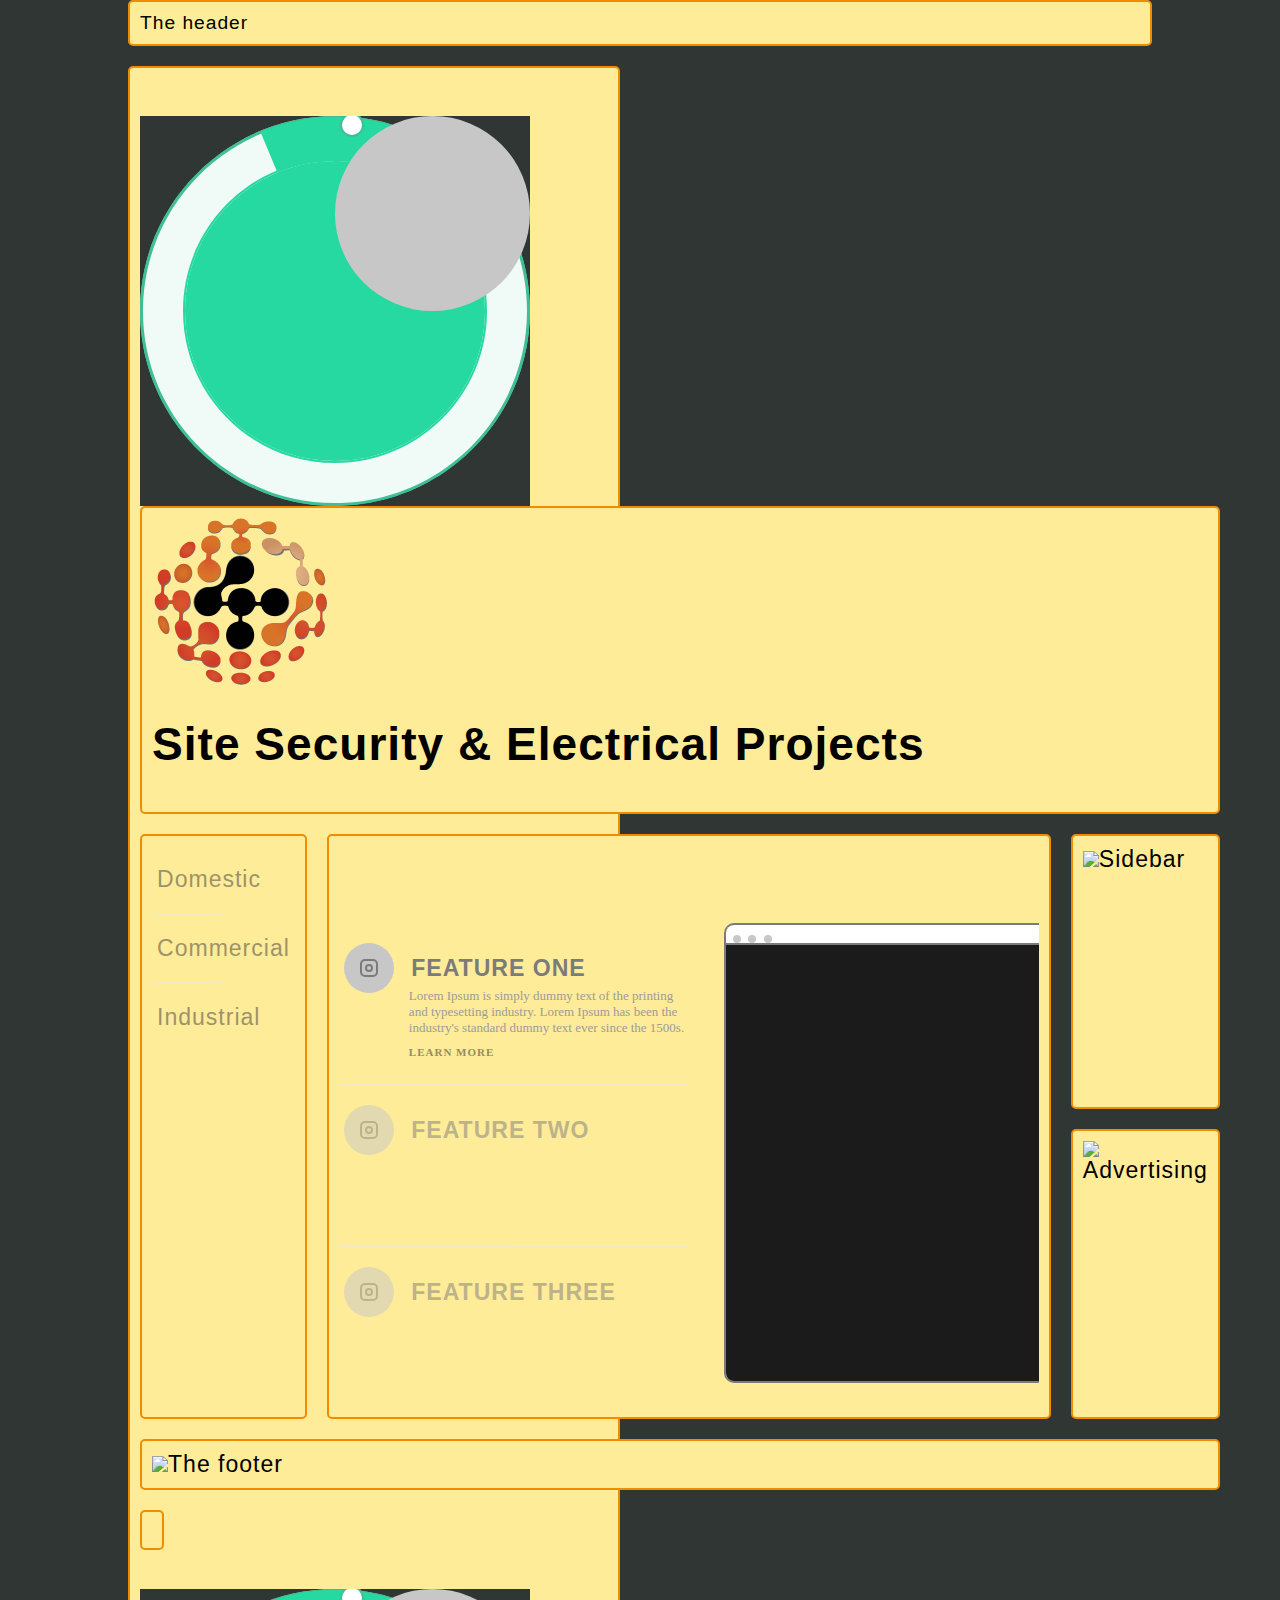
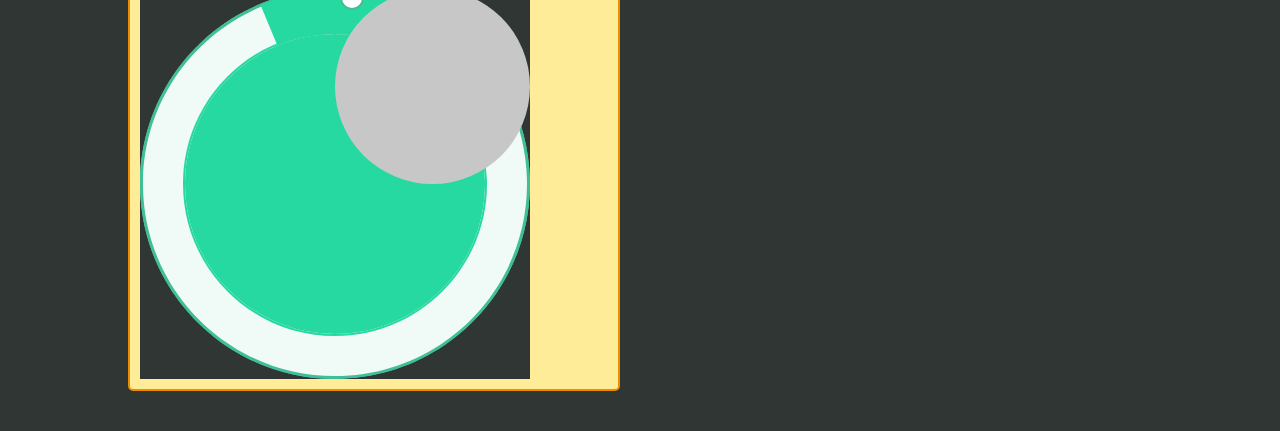
==== commit b3224afe: "l" ====
--- a/index.html
+++ b/index.html
@@ -62,7 +62,7 @@
 </div>
   <!-- /.slider-wrapper -->
 <div class="wrapper"><div class="logome"><img src="/4siteonline.github.io/logo.png"/></div>
-        <header class="main-head"><img src="/4siteonline.github.io/logo.png"/><h1>Site Security & Electrical Projects</h1></header>
+        <header class="main-head"><img src="/images/logo.png"/><h1>Site Security & Electrical Projects</h1></header>
         
         <nav class="main-nav">
             <ul>
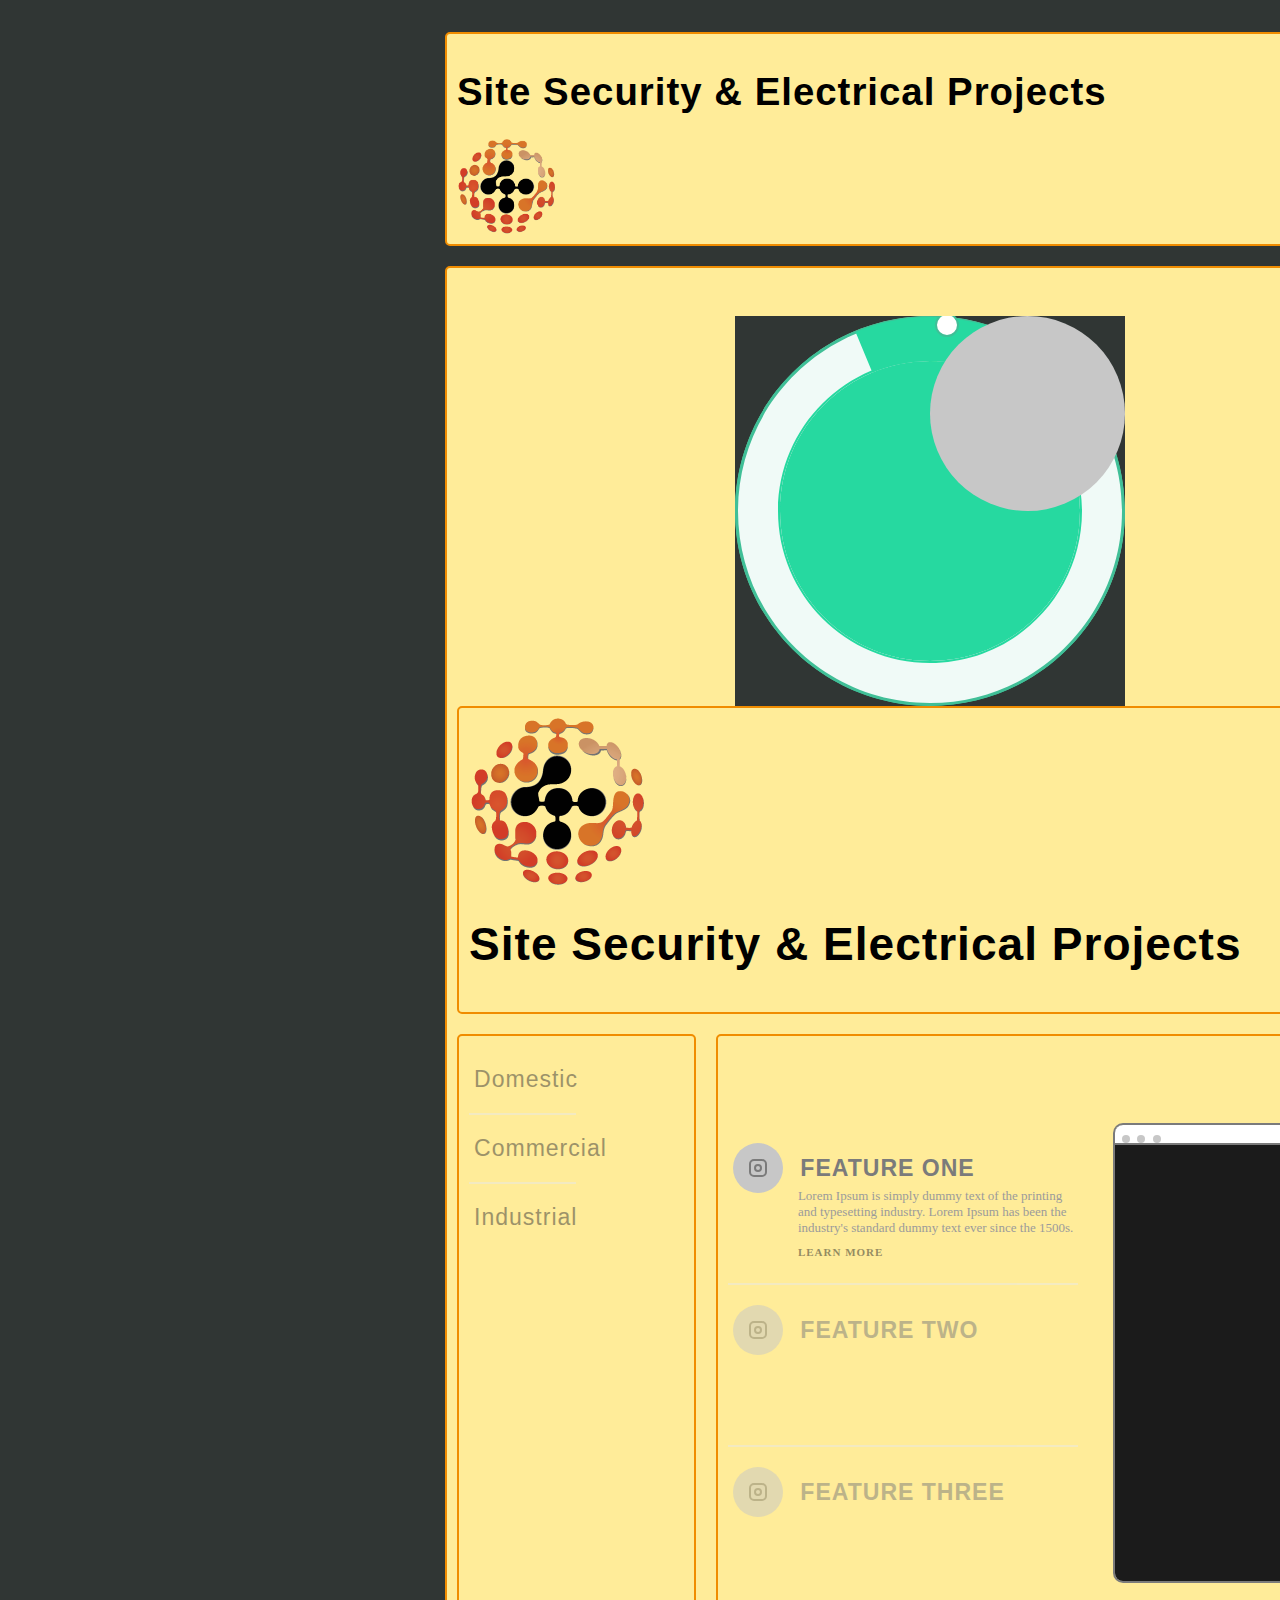
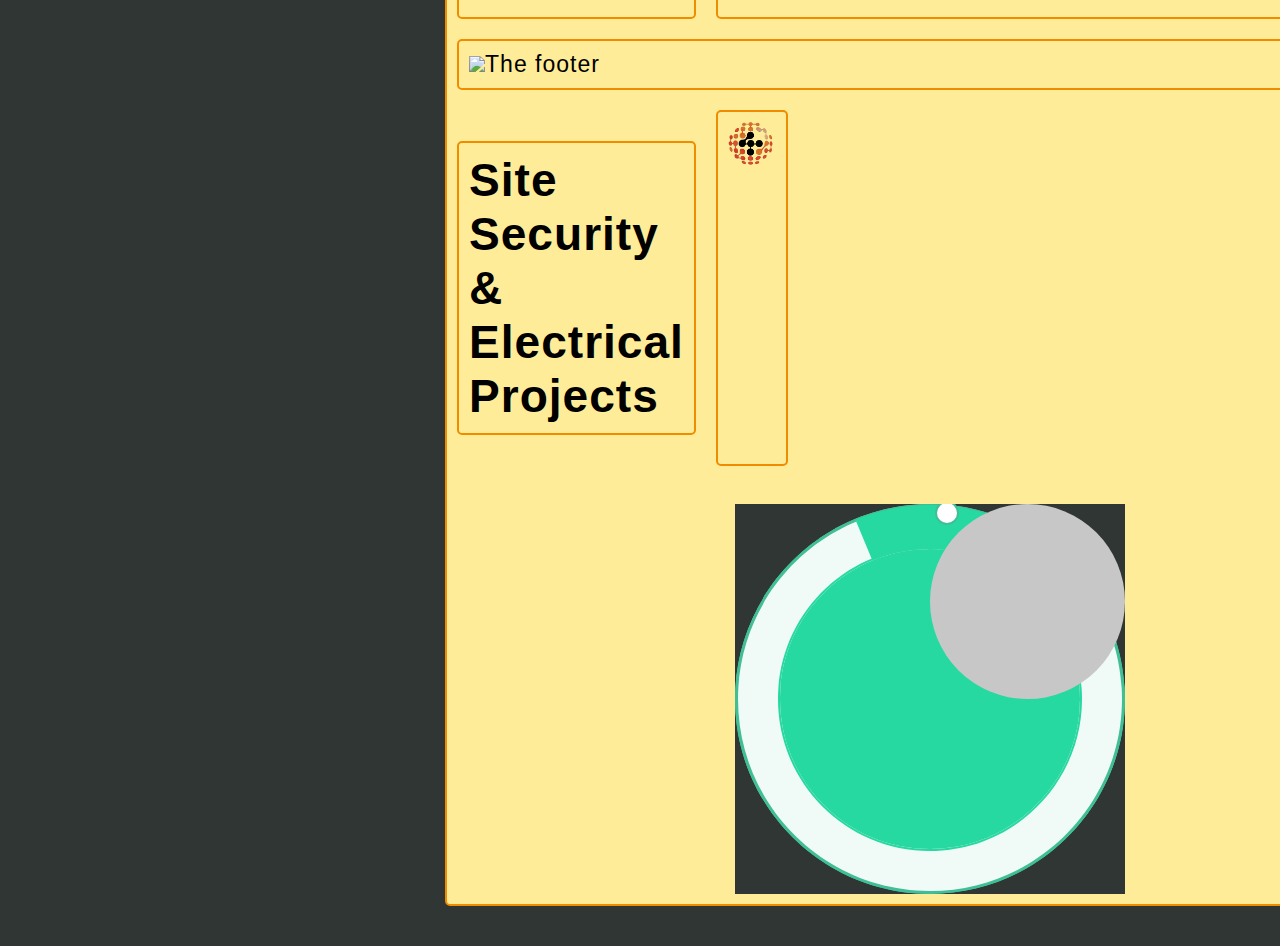
==== commit a3a56e26: "l" ====
--- a/index.html
+++ b/index.html
@@ -1,20 +1,20 @@
 <head>
 <!-- Learn about this code on MDN: https://developer.mozilla.org/en-US/docs/Web/CSS/CSS_Grid_Layout/Realizing_common_layouts_using_CSS_Grid_Layout -->
-<HEAD>
+
 <link rel="stylesheet" href="style.css" type="text/css" media="screen">
 <script src='http://cdnjs.cloudflare.com/ajax/libs/jquery/2.1.3/jquery.min.js'></script>
 
 <script src="js/index.js"></script>
-<div class="wrapper">
-        <header class="main-head">The header</header>
-        <slider class="boxy"><div class="slider-wrapper">
+
 
 <link rel="stylesheet" href="style.css" type="text/css" media="screen"> 
 <link rel="stylesheet" href="slider.css" type="text/css" media="screen">
 <script src='https://cdnjs.cloudflare.com/ajax/libs/jquery/2.1.3/jquery.min.js'></script>
   <script src="js/index.js"></script>
 </head>
-<body><div class="slider-wrapper">
+<body><div class="slider-wrapper"><div class="wrapper">
+  <header class="main-head"><h1>Site Security & Electrical Projects</h1><div class="logome"><img src="/images/logo.png"/></header>
+  <slider class="boxy"><div class="slider-wrapper">
 
 
   <div class="rotatescroll" id="rotatescroll">
@@ -61,7 +61,7 @@
   <!-- /.rotatescroll -->
 </div>
   <!-- /.slider-wrapper -->
-<div class="wrapper"><div class="logome"><img src="/4siteonline.github.io/logo.png"/></div>
+<div class="wrapper"><h1>Site Security & Electrical Projects</h1><div class="logome"><img src="/images/logo.png"/></div>
         <header class="main-head"><img src="/images/logo.png"/><h1>Site Security & Electrical Projects</h1></header>
         
         <nav class="main-nav">
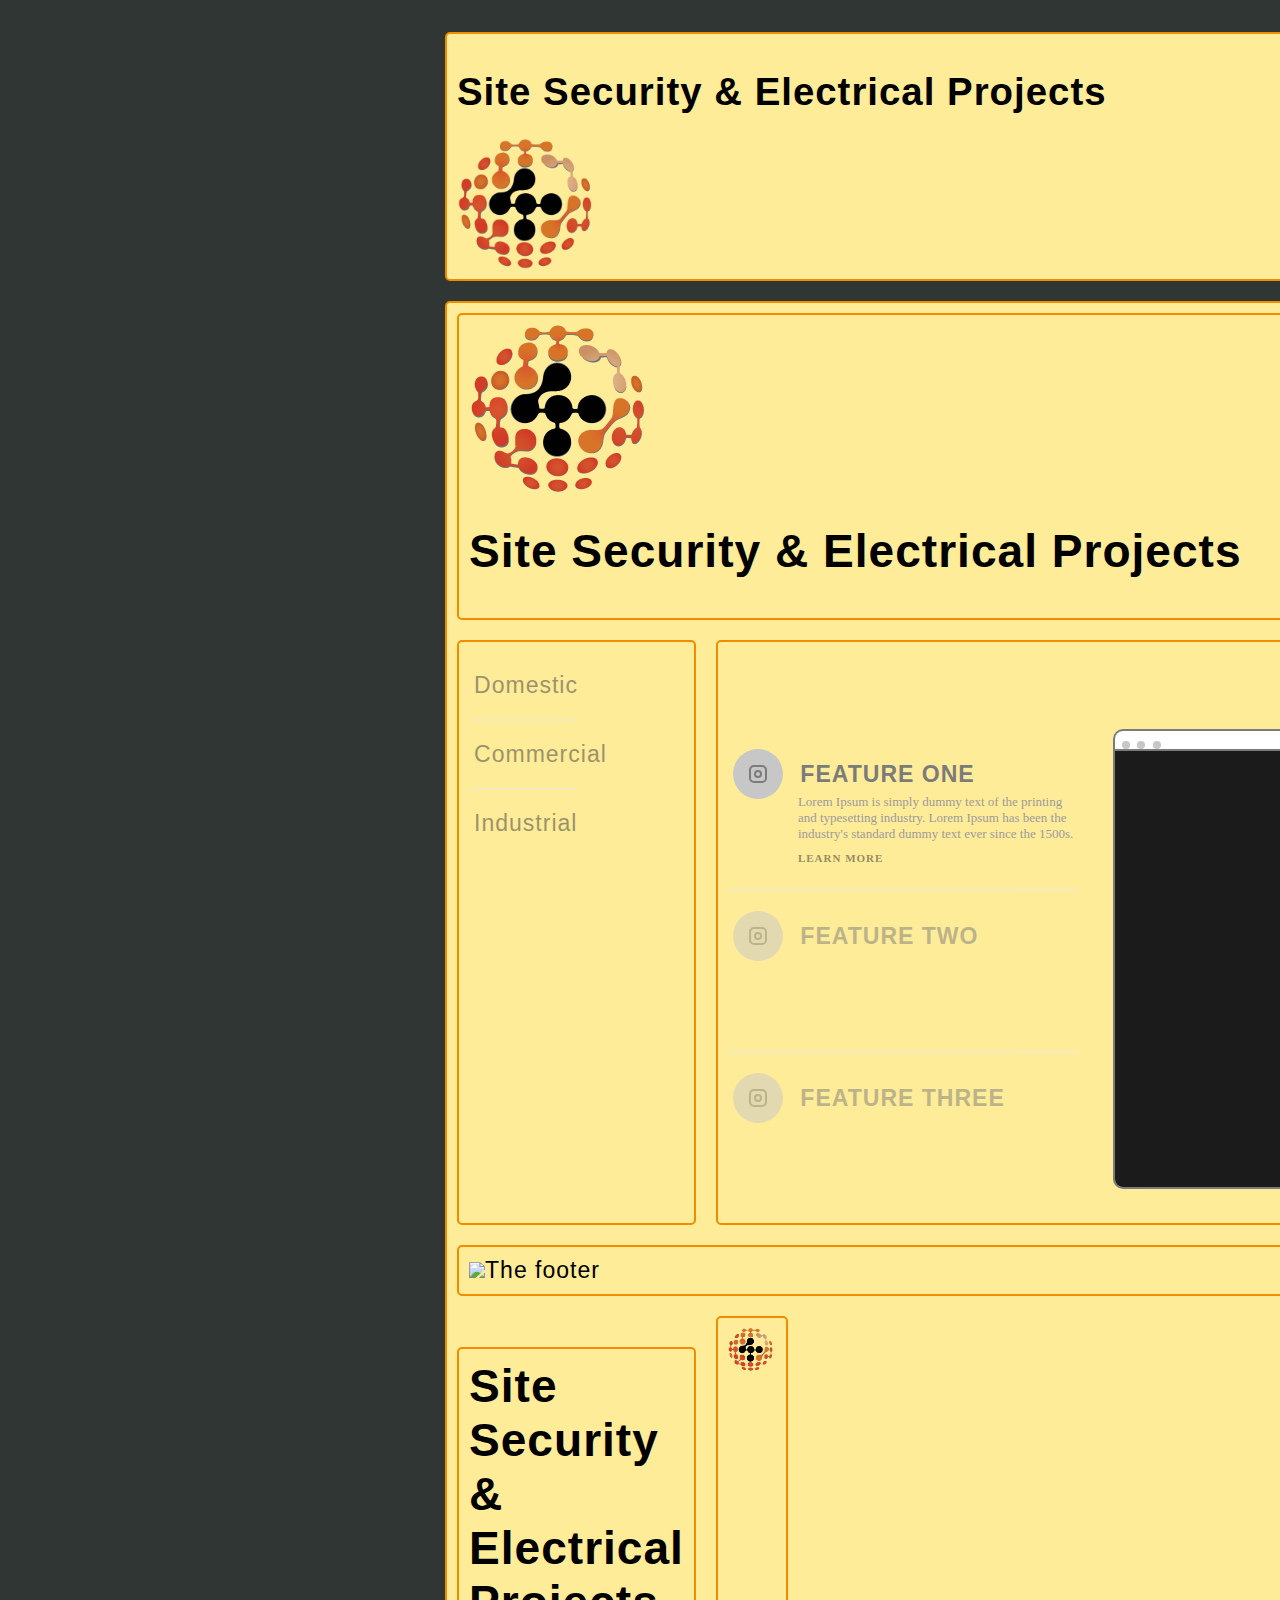
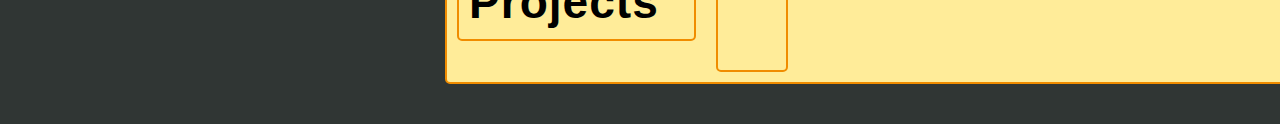
==== commit 78a57a55: "l" ====
--- a/index.html
+++ b/index.html
@@ -14,53 +14,7 @@
 </head>
 <body><div class="slider-wrapper"><div class="wrapper">
   <header class="main-head"><h1>Site Security & Electrical Projects</h1><div class="logome"><img src="/images/logo.png"/></header>
-  <slider class="boxy"><div class="slider-wrapper">
-
-
-  <div class="rotatescroll" id="rotatescroll">
-
-    <div class="viewport">
-
-      <ul class="overview">
-        <li>
-          <a href="http://www.baijs.com"><img src="https://lh3.googleusercontent.com/-qYs3ZOJX-xg/VcoW14eR7uI/AAAAAAAADII/yAy7HLAr-ds/s800-Ic42/Southend-on-Sea-England_350x350.jpg" alt="" /></a>
-        </li>
-        <li>
-          <a href="http://www.baijs.com"><img src="https://lh3.googleusercontent.com/-vZR6Rjpv3Uw/VcoW01PFRiI/AAAAAAAADII/F4N3YtK0mTA/s800-Ic42/Kylemore_County-Galway_Ireland_350x350.jpg" alt="" /></a>
-        </li>
-        <li>
-          <a href="http://www.baijs.com"><img src="https://lh3.googleusercontent.com/-6twGYRW9qec/VcoW1E5Fj2I/AAAAAAAADII/xzsBLnCTuIs/s800-Ic42/Kidwelly-Carmarthen-Wales_350x350.jpg" alt="" /></a>
-        </li>
-        <li>
-          <a href="http://www.baijs.com"><img src="https://lh3.googleusercontent.com/-TFeJJDYwyYw/VcoW1ATUTyI/AAAAAAAADII/GHVafrqce-c/s800-Ic42/Guernsey-coast-at-Gouffre_Channel-Islands_350x350.jpg" alt="" /></a>
-        </li>
-        <li>
-          <a href="http://www.baijs.com"><img src="https://lh3.googleusercontent.com/-87WIsl0qnqE/VcoW2euL1PI/AAAAAAAADII/FFnVShlNvCY/s800-Ic42/Vest-Agder_Lindesnes_350x350.jpg" alt="" /></a>
-        </li>
-        <li>
-          <a href="http://www.baijs.com"><img src="https://lh3.googleusercontent.com/-rcW7QNlhexM/VcoW1E9f5qI/AAAAAAAADII/zDpGAwGUuoE/s800-Ic42/Prins-Hendrikkade-Amsterdam-Holland_350x350.jpg" alt="" /></a>
-        </li>
-        <li>
-          <a href="http://www.baijs.com"><img src="https://lh3.googleusercontent.com/-MF0cIdb1OtY/VcoW23sXmHI/AAAAAAAADII/MFHcCy-vSOI/s800-Ic42/bridges-Meuse-Sambre-Namur-Belgium_350x350.jpg" alt="" /></a>
-        </li>
-        <li>
-          <a href="http://www.baijs.com"><img src="https://lh3.googleusercontent.com/-iamZ6JKpjJI/VcoW1SfQxyI/AAAAAAAADII/zTQU2uKVY6w/s800-Ic42/Sorrento-Naples-Italy_350x350.jpg" alt="" /></a>
-        </li>
-      </ul>
-
-    </div>
-    <!-- /.viewport -->
-
-    <div class="dot"></div>
-    <div class="overlay overlay-interaction" id="overlayInteraction"></div>
-    <div class="overlay overlay-static"></div>
-    <div class="overlay overlay-active" id="overlayActive"></div>
-    <div class="thumb"></div>
-
-  </div>
-  <!-- /.rotatescroll -->
-</div>
-  <!-- /.slider-wrapper -->
+  
 <div class="wrapper"><h1>Site Security & Electrical Projects</h1><div class="logome"><img src="/images/logo.png"/></div>
         <header class="main-head"><img src="/images/logo.png"/><h1>Site Security & Electrical Projects</h1></header>
         
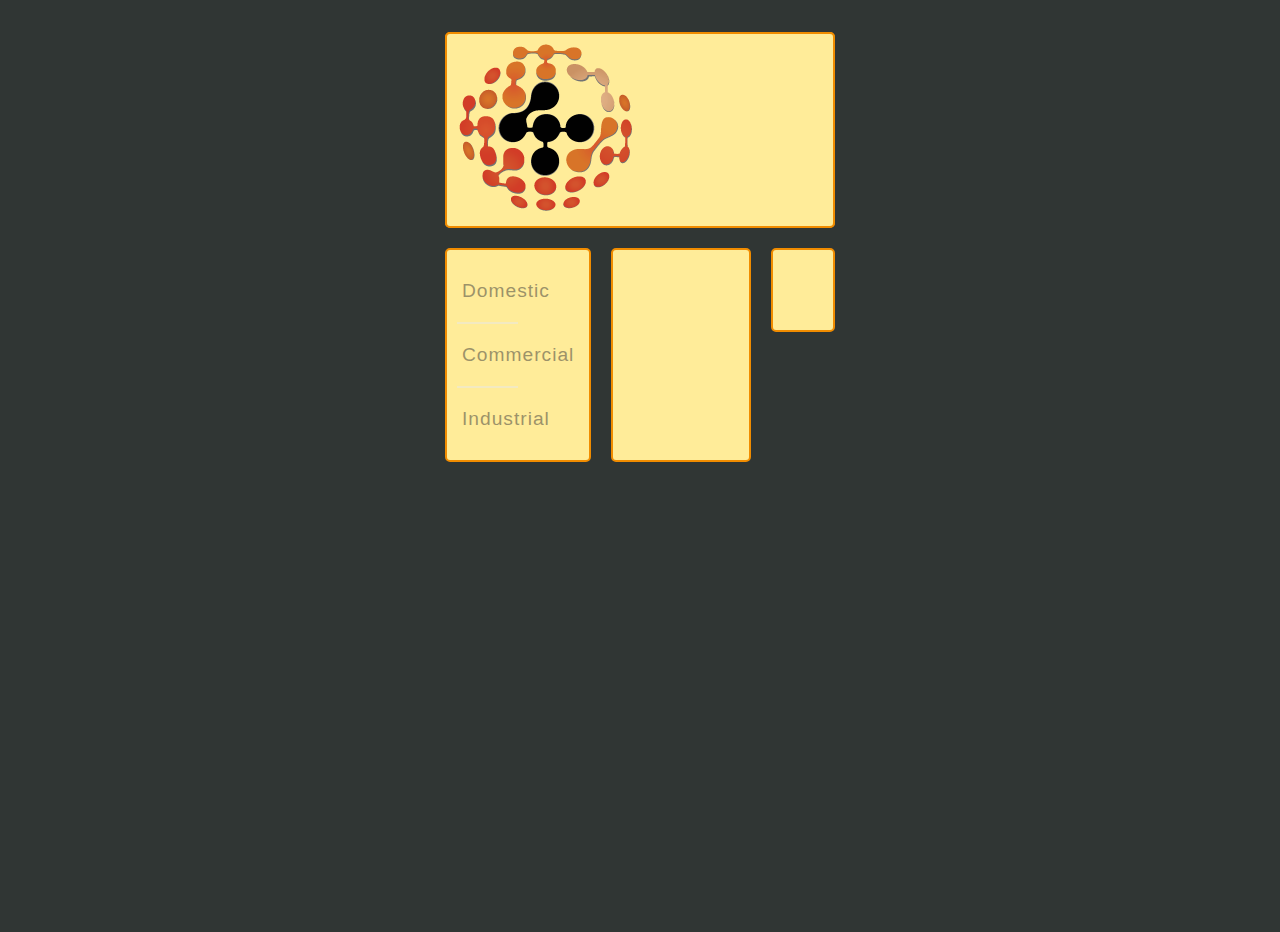
==== commit 2080c41c: "l" ====
--- a/index.html
+++ b/index.html
@@ -2,21 +2,16 @@
 <!-- Learn about this code on MDN: https://developer.mozilla.org/en-US/docs/Web/CSS/CSS_Grid_Layout/Realizing_common_layouts_using_CSS_Grid_Layout -->
 
 <link rel="stylesheet" href="style.css" type="text/css" media="screen">
-<script src='http://cdnjs.cloudflare.com/ajax/libs/jquery/2.1.3/jquery.min.js'></script>
-
-<script src="js/index.js"></script>
 
 
 <link rel="stylesheet" href="style.css" type="text/css" media="screen"> 
-<link rel="stylesheet" href="slider.css" type="text/css" media="screen">
-<script src='https://cdnjs.cloudflare.com/ajax/libs/jquery/2.1.3/jquery.min.js'></script>
-  <script src="js/index.js"></script>
+
 </head>
 <body><div class="slider-wrapper"><div class="wrapper">
   <header class="main-head"><h1>Site Security & Electrical Projects</h1><div class="logome"><img src="/images/logo.png"/></header>
   
-<div class="wrapper"><h1>Site Security & Electrical Projects</h1><div class="logome"><img src="/images/logo.png"/></div>
-        <header class="main-head"><img src="/images/logo.png"/><h1>Site Security & Electrical Projects</h1></header>
+<div class="wrapper"></div>
+        <header class="main-head"><img src="/images/logo.png"/></header>
         
         <nav class="main-nav">
             <ul>
@@ -26,134 +21,4 @@
             </ul>
         </nav>
         <article class="content">
-            <div id="tabs">
-  <ul id="accordion">
-    <li>
-      <a class="active" href="#tabs-1">   <div class="tag">
-          <div class="icon">
-            <div class="block">
-              <div class="circle"></div>
-            </div>
-          </div>
-          <span class="title">Feature One</span>
-        </div>
-      </a>
-        <div class="addon fadein">
-          <span>
-            Lorem Ipsum is simply dummy text of the printing and typesetting industry. Lorem Ipsum has been the industry's standard dummy text ever since the 1500s.
-          </span>
-          <a class="para-a" href="#">Learn More</a>
-        </div>
-    </li>
-    <li>
-      <a href="#tabs-2">   <div class="tag">
-          <div class="icon">
-            <div class="block">
-              <div class="circle"></div>
-            </div>
-          </div>
-          <span class="title">Feature Two</span>
-        </div>
-      </a>
-        <div class="addon">
-          <span>
-            Lorem Ipsum is simply dummy text of the printing and typesetting industry. Lorem Ipsum has been the industry's standard dummy text ever since the 1500s.
-          </span>
-          <a class="para-a" href="#">Learn More</a>
-        </div>
-    </li>
-    <li>
-      <a href="#tabs-3">   <div class="tag">
-          <div class="icon">
-            <div class="block">
-              <div class="circle"></div>
-            </div>
-          </div>
-          <span class="title">Feature Three</span>
-        </div>
-      </a>
-        <div class="addon">
-          <span>
-            Lorem Ipsum is simply dummy text of the printing and typesetting industry. Lorem Ipsum has been the industry's standard dummy text ever since the 1500s.
-          </span>
-          <a class="para-a" href="#">Learn More</a>
-        </div>
-    </li>
-  </ul>
-  <div class="browser">
-    <div class="top-bar">
-      <div class="dot"></div>
-      <div class="dot"></div>
-      <div class="dot"></div>
-    </div>
-    <div id="tabs-1"></div>
-    <div id="tabs-2"></div>
-    <div id="tabs-3"></div>
-  </div>
-</div></article> 
-        <aside class="side"><img src="/4siteonline.github.io/logo.png"/>Sidebar</aside>
-        <div class="ad"><img src="/4siteonline.github.io/logo.png"/>Advertising</div>
-        <footer class="main-footer"><img src="/4siteonline.github.io/logo.png"/>The footer</footer>
-</div>
-<div class="slid"><slider class="boxy"><div class="slider-wrapper">
-
-  <div class="rotatescroll" id="rotatescroll">
-
-    <div class="viewport">
-
-      <ul class="overview">
-        <li>
-          <a href="http://www.baijs.com"><img src="https://lh3.googleusercontent.com/-qYs3ZOJX-xg/VcoW14eR7uI/AAAAAAAADII/yAy7HLAr-ds/s800-Ic42/Southend-on-Sea-England_350x350.jpg" alt="" /></a>
-        </li>
-        <li>
-          <a href="http://www.baijs.com"><img src="https://lh3.googleusercontent.com/-vZR6Rjpv3Uw/VcoW01PFRiI/AAAAAAAADII/F4N3YtK0mTA/s800-Ic42/Kylemore_County-Galway_Ireland_350x350.jpg" alt="" /></a>
-        </li>
-        <li>
-          <a href="http://www.baijs.com"><img src="https://lh3.googleusercontent.com/-6twGYRW9qec/VcoW1E5Fj2I/AAAAAAAADII/xzsBLnCTuIs/s800-Ic42/Kidwelly-Carmarthen-Wales_350x350.jpg" alt="" /></a>
-        </li>
-        <li>
-          <a href="http://www.baijs.com"><img src="https://lh3.googleusercontent.com/-TFeJJDYwyYw/VcoW1ATUTyI/AAAAAAAADII/GHVafrqce-c/s800-Ic42/Guernsey-coast-at-Gouffre_Channel-Islands_350x350.jpg" alt="" /></a>
-        </li>
-        <li>
-          <a href="http://www.baijs.com"><img src="https://lh3.googleusercontent.com/-87WIsl0qnqE/VcoW2euL1PI/AAAAAAAADII/FFnVShlNvCY/s800-Ic42/Vest-Agder_Lindesnes_350x350.jpg" alt="" /></a>
-        </li>
-        <li>
-          <a href="http://www.baijs.com"><img src="https://lh3.googleusercontent.com/-rcW7QNlhexM/VcoW1E9f5qI/AAAAAAAADII/zDpGAwGUuoE/s800-Ic42/Prins-Hendrikkade-Amsterdam-Holland_350x350.jpg" alt="" /></a>
-        </li>
-        <li>
-          <a href="http://www.baijs.com"><img src="https://lh3.googleusercontent.com/-MF0cIdb1OtY/VcoW23sXmHI/AAAAAAAADII/MFHcCy-vSOI/s800-Ic42/bridges-Meuse-Sambre-Namur-Belgium_350x350.jpg" alt="" /></a>
-        </li>
-        <li>
-          <a href="http://www.baijs.com"><img src="https://lh3.googleusercontent.com/-iamZ6JKpjJI/VcoW1SfQxyI/AAAAAAAADII/zTQU2uKVY6w/s800-Ic42/Sorrento-Naples-Italy_350x350.jpg" alt="" /></a>
-        </li>
-      </ul>
-
-    </div>
-    <!-- /.viewport -->
-
-    <div class="dot"></div>
-    <div class="overlay overlay-interaction" id="overlayInteraction"></div>
-    <div class="overlay overlay-static"></div>
-    <div class="overlay overlay-active" id="overlayActive"></div>
-    <div class="thumb"></div>
-
-  </div>
-  <!-- /.rotatescroll -->
-</div>
-        <!-- /.slider-wrapper --></slider></div><script>$(function() {
-  $("#tabs").tabs({
-    show: { effect: "blind", direction: "right", duration: 300 }
-  });
-  $( "#accordion" ).accordion();
-
-  var btn = $('#accordion li a');
-  var wrapper = $('#accordion li');
-
-  $(btn).on('click', function() {
-    $(btn).removeClass('active');
-    $(btn).parent().find('.addon').removeClass('fadein');
-    
-    $(this).addClass('active');
-    $(this).parent().find('.addon').addClass('fadein');
-  });
-  });</script></body>
+          </body>
